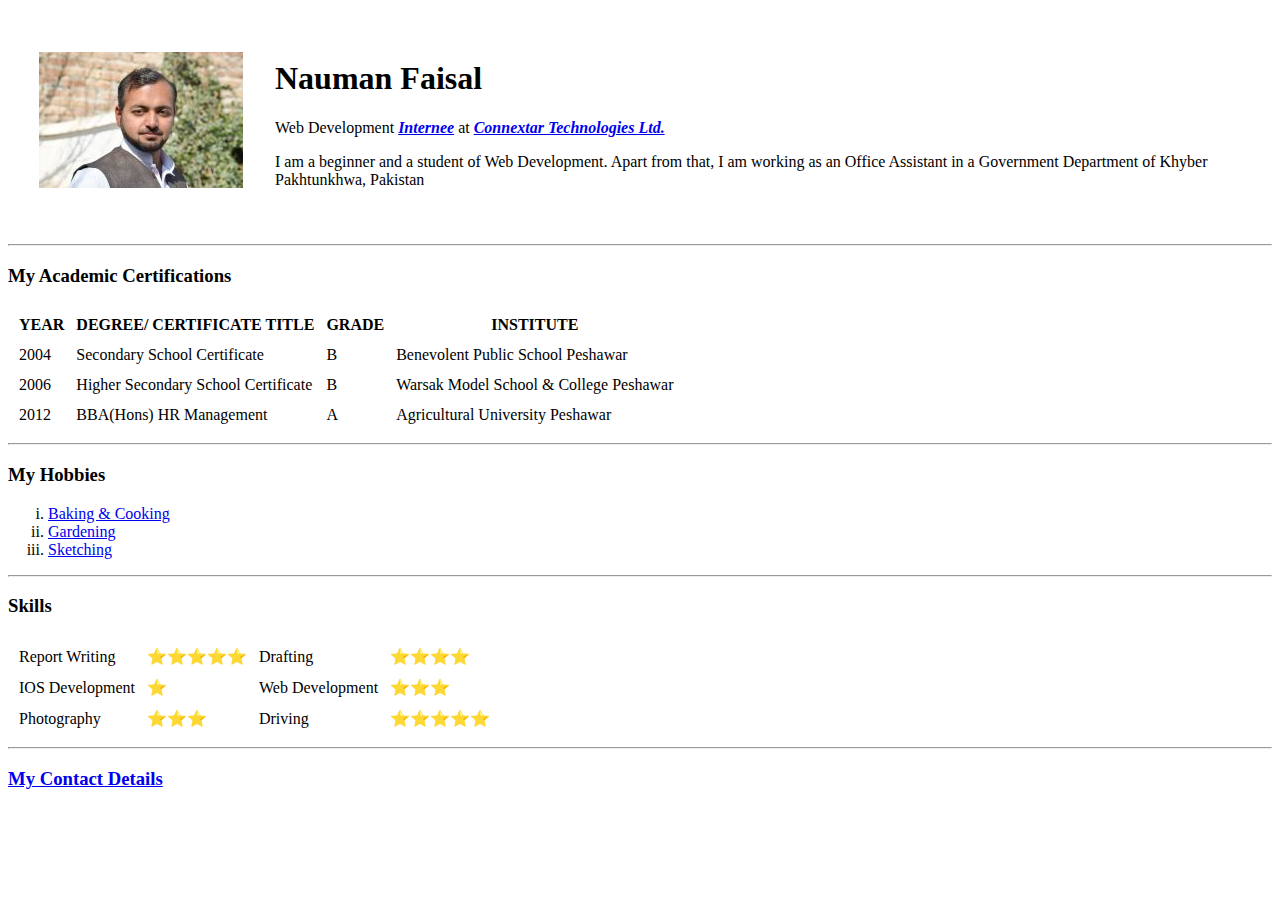
==== index.html @ 701841b8 "added initial files for CV website" ====
<!DOCTYPE html>
<html lang="en">
<head>
    <meta charset="UTF-8">
    <meta http-equiv="X-UA-Compatible" content="IE=edge">
    <meta name="viewport" content="width=device-width, initial-scale=1.0">
    <title>Nauman Faisal's Personal Site</title>
</head>
<body>
    <table cellspacing="30">
        <tr>
            <td><img src="Nouman.jpg" alt="Nauman Faisal's Picture"></td>
            <td><h1>Nauman Faisal</h1> 
                <p>Web Development <em><strong><a href="https://www.merriam-webster.com/dictionary/intern">Internee</strong></a></em> at <em><strong><a href="http://connextar.com/">Connextar Technologies Ltd.</strong></a></em></p>
                <p>I am a beginner and a student of Web Development. Apart from that, I am working as an Office Assistant in a Government Department of Khyber Pakhtunkhwa, Pakistan</p></td>
        </tr>
    </table>
    <hr>
    <h3>My Academic Certifications</h3>
    <Table Cellspacing="10">
        <thead>
            <tr>
                <th>YEAR</th>
                <th>DEGREE/ CERTIFICATE TITLE</th>
                <th>GRADE</th>
                <th>INSTITUTE</th>
            </tr>
        </thead>
        <tbody>
            <tr>
                <td>2004</td>
                <td>Secondary School Certificate</td>
                <td>B</td>
                <td>Benevolent Public School Peshawar</td>
            </tr>
            <tr>
                <td>2006</td>
                <td>Higher Secondary School Certificate</td>
                <td>B</td>
                <td>Warsak Model School & College Peshawar</td>
            </tr>
            <tr>
                <td>2012</td>
                <td>BBA(Hons) HR Management</td>
                <td>A</td>
                <td>Agricultural University Peshawar</td>
            </tr>

        </tbody>
        <tfoot>

        </tfoot>
    </Table>
    <hr>
    <h3>My Hobbies</h3>
    <ol type="i">
        <li><a href="https://www.youtube.com/watch?v=kQ_ImDU3PzU">Baking & Cooking</a></li>
        <li><a href="https://en.wikipedia.org/wiki/Gardening">Gardening</a></li>
        <li><a href="https://www.youtube.com/watch?v=qqva-bcEnHA">Sketching</a></li>
    </ol>
    <hr>
    <h3>Skills</h3>
    <table Cellspacing="10">
        <tr>
            <td>Report Writing</td>
            <td>⭐⭐⭐⭐⭐</td>
            <td>Drafting</td>
            <td>⭐⭐⭐⭐</td>
        </tr>
        <tr>
            <td>IOS Development</td>
            <td>⭐</td>
            <td>Web Development</td>
            <td>⭐⭐⭐</td>
        </tr>
        <tr>
            <td>Photography</td>
            <td>⭐⭐⭐</td>
            <td>Driving</td>
            <td>⭐⭐⭐⭐⭐</td>
        </tr>
    </table>
    <hr>
    <h3> <a href="My Contact Details.html">My Contact Details</a></h3>
</body>
</html>
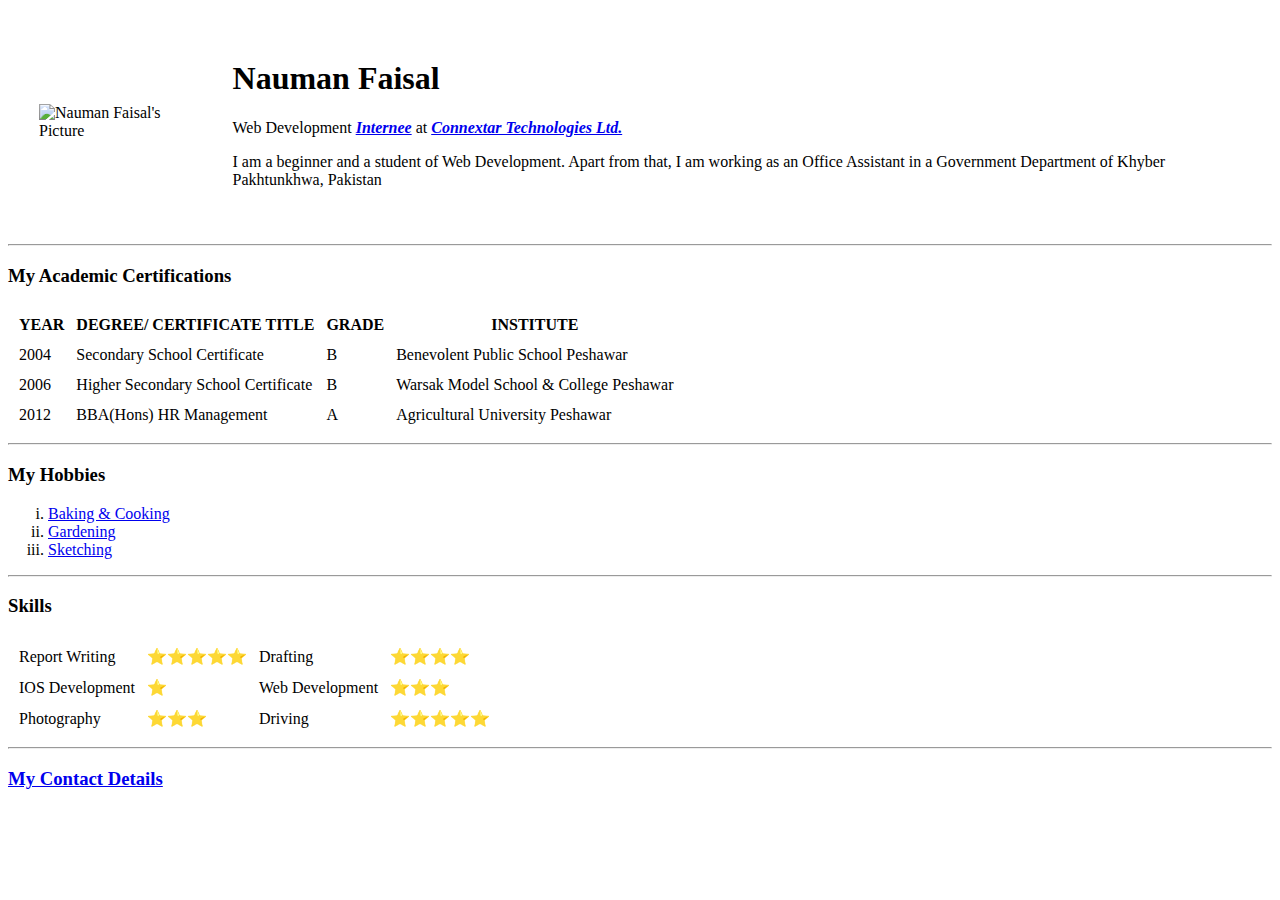
==== commit 577121d4: "update image code" ====
--- a/index.html
+++ b/index.html
@@ -5,11 +5,12 @@
     <meta http-equiv="X-UA-Compatible" content="IE=edge">
     <meta name="viewport" content="width=device-width, initial-scale=1.0">
     <title>Nauman Faisal's Personal Site</title>
+    <link rel="stylesheet" href="css/style.css">
 </head>
 <body>
     <table cellspacing="30">
         <tr>
-            <td><img src="Nouman.jpg" alt="Nauman Faisal's Picture"></td>
+            <td><img class="Nouman circular" src="Nouman.png" alt="Nauman Faisal's Picture"></td>
             <td><h1>Nauman Faisal</h1> 
                 <p>Web Development <em><strong><a href="https://www.merriam-webster.com/dictionary/intern">Internee</strong></a></em> at <em><strong><a href="http://connextar.com/">Connextar Technologies Ltd.</strong></a></em></p>
                 <p>I am a beginner and a student of Web Development. Apart from that, I am working as an Office Assistant in a Government Department of Khyber Pakhtunkhwa, Pakistan</p></td>
@@ -83,4 +84,4 @@
     <hr>
     <h3> <a href="My Contact Details.html">My Contact Details</a></h3>
 </body>
-</html>+</html>
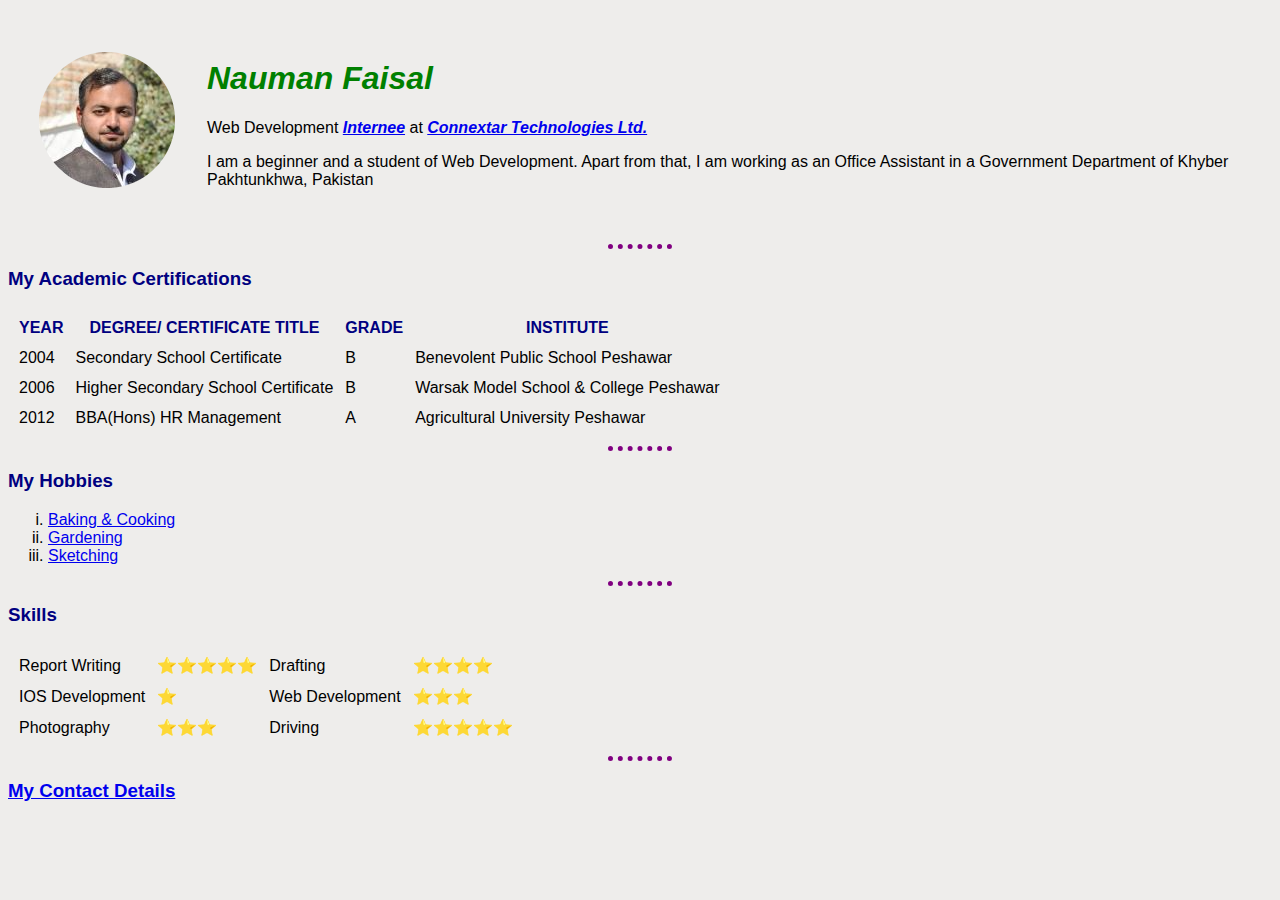
==== commit 6230dff8: "Update index.html" ====
--- a/index.html
+++ b/index.html
@@ -5,7 +5,7 @@
     <meta http-equiv="X-UA-Compatible" content="IE=edge">
     <meta name="viewport" content="width=device-width, initial-scale=1.0">
     <title>Nauman Faisal's Personal Site</title>
-    <link rel="stylesheet" href="css/style.css">
+    <link rel="stylesheet" href="/css/style.css">
 </head>
 <body>
     <table cellspacing="30">
--- a/css/style.css
+++ b/css/style.css
@@ -0,0 +1,21 @@
+body {
+    background-color: rgb(238, 237, 235);
+    font-family: 'Gill Sans', 'Gill Sans MT', Calibri, 'Trebuchet MS', sans-serif;
+}
+hr {
+    border-style: none;
+    border-top-style: dotted;
+    border-color: purple;
+    border-width: 5px;
+    width: 5%;
+    }
+h1 {
+    color: green;
+    font-style:italic
+}
+h3 {
+    color: navy;
+}
+thead {
+    color: navy;
+}